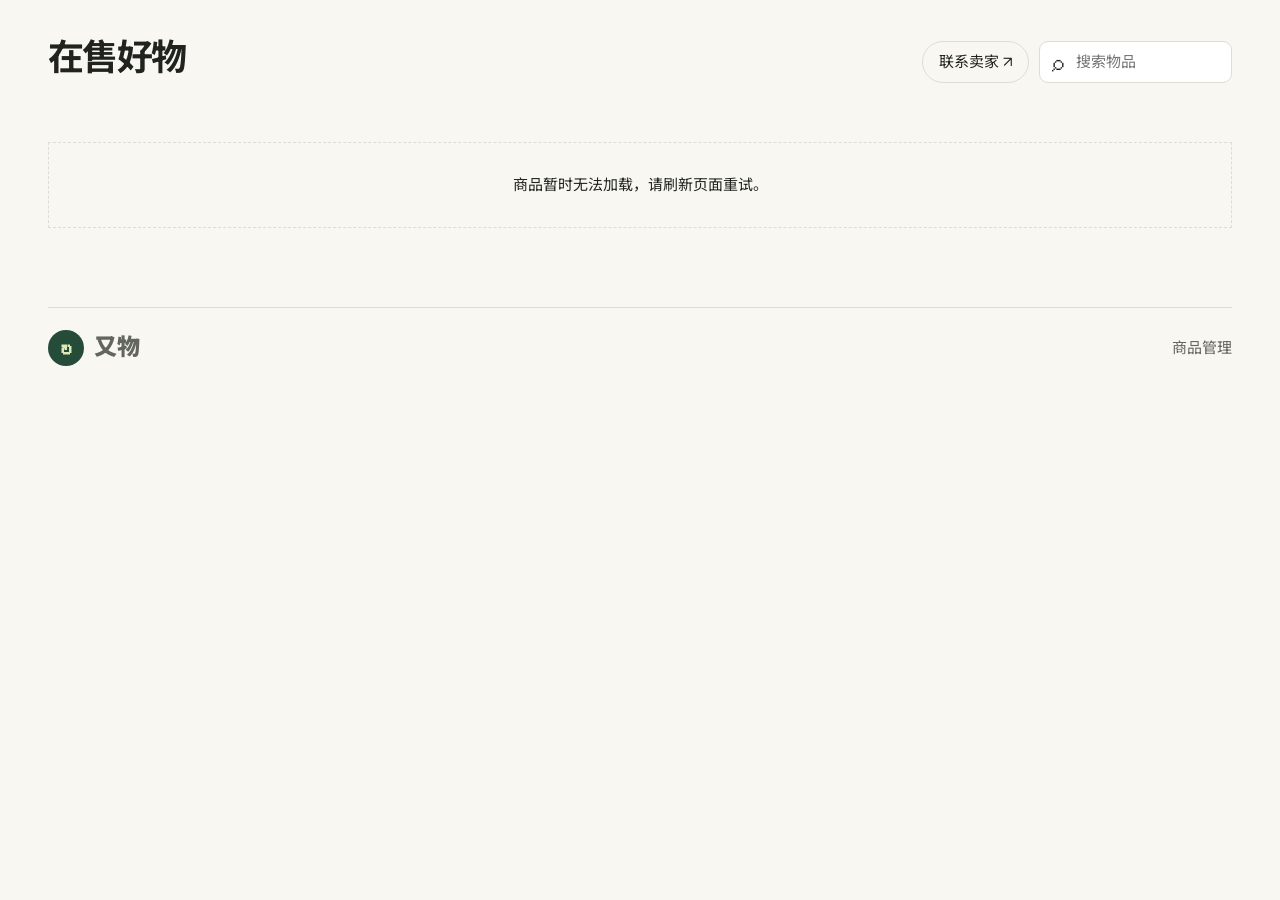
==== static/index.html @ 531bf924 "first commit" ====
<!doctype html>
<html lang="zh-CN"><head><meta charset="utf-8"><meta name="viewport" content="width=device-width,initial-scale=1"><meta name="description" content="浏览又物的二手物品，查看成色、价格和联系方式。"><title>又物 · 二手物品展示</title><link rel="stylesheet" href="/static/style.css"><script src="/static/app.js" defer></script></head>
<body>
<main class="wrap">
<section id="goods"><div class="section-head"><div><h2>在售好物</h2></div><div class="catalog-actions"><button class="line" id="contact">联系卖家 ↗</button><label class="search"><span aria-hidden="true">⌕</span><input type="search" id="search" aria-label="搜索物品" placeholder="搜索物品"></label></div></div><div class="filters"><div id="categories" aria-label="物品分类"></div><span id="count" aria-live="polite"></span></div><div id="grid" class="grid"><p class="empty">正在加载商品…</p></div></section>
</main>
<footer class="wrap"><a class="brand" href="./"><span class="mark">↻</span> 又物</a><a href="/admin">商品管理</a></footer>
<dialog id="dialog" aria-labelledby="dialog-title"><button id="close" class="close" aria-label="关闭">×</button><div id="detail"></div></dialog>
</body></html>
---- static/style.css ----
@import url('https://fonts.googleapis.com/css2?family=DM+Sans:wght@400;500;600;700&family=Noto+Sans+SC:wght@400;500;600;700;800;900&display=swap');
:root{--paper:#f8f7f2;--ink:#20231e;--muted:#62665e;--green:#254c39;--lime:#dce9b9;--border:#dcded4}
*{box-sizing:border-box}
html{scroll-behavior:smooth}
body{margin:0;background:var(--paper);color:var(--ink);font:15px/1.6 "DM Sans","Noto Sans SC",sans-serif}
a{color:inherit;text-decoration:none}
button,input{font:inherit;color:inherit}
button{cursor:pointer}
button:focus-visible,a:focus-visible,input:focus-visible{outline:3px solid #75894c;outline-offset:4px}
.wrap{width:min(1184px,calc(100% - 80px));margin:auto}
.brand{font-size:23px;font-weight:900;display:inline-flex;gap:10px;align-items:center;white-space:nowrap}
.mark{display:inline-grid;place-items:center;width:36px;height:36px;background:var(--green);color:var(--lime);border-radius:50%;font-size:24px;line-height:1}
.line,.pill{background:transparent;border:1px solid var(--border);border-radius:99px;padding:8px 16px}
.line:hover,.pill:hover{border-color:var(--green)}
.primary{display:inline-flex;align-items:center;gap:24px;padding:11px 18px;border:0;border-radius:9px;background:var(--green);color:white;font-weight:700;margin-top:25px}
.primary:hover{background:#396448}
#goods{scroll-margin-top:24px}
.section-head,.filters,.card-bottom,footer{display:flex;justify-content:space-between;align-items:center;gap:12px}
.section-head p{color:var(--muted);margin:0}
.section-head h2,.dialog-body h2{font-size:36px;line-height:1.2;letter-spacing:-.045em;margin:0 0 9px}
.search{display:flex;align-items:center;gap:10px;border:1px solid var(--border);border-radius:9px;padding:7px 12px;background:#fff}
.search span{font-size:23px;line-height:1}
.search input{width:145px;border:0;background:transparent}
.filters{margin:22px 0 17px}
#categories,.media-actions{display:flex;flex-wrap:wrap;gap:8px}
.pill{font-size:13px;font-weight:700}
.pill[aria-pressed=true]{background:var(--green);border-color:var(--green);color:white}
#count{font-size:13px;color:var(--muted);white-space:nowrap}
.grid{display:grid;grid-template-columns:repeat(3,minmax(0,1fr));gap:20px}
.card{overflow:hidden;border:1px solid var(--border);border-radius:15px;background:#fff}
.listing{display:block;width:100%;border:0;padding:0;background:transparent;text-align:left}
.listing:focus-visible{outline-offset:-4px}
.photo{position:relative;aspect-ratio:1.5;background:#e9edde;overflow:hidden}
.photo img{width:100%;height:100%;object-fit:cover;transition:transform .25s}
.listing:hover img{transform:scale(1.04)}
.media-badge,.condition{font-size:11px;font-weight:700;border-radius:99px;padding:4px 9px}
.media-badge{position:absolute;bottom:11px;right:11px;background:#20231edc;color:white}
.condition{background:#eef1e6;color:#3e5944}
.card-body{padding:16px}
.card h3{margin:9px 0 13px;font-size:19px}
.card-bottom strong,.detail-price strong{font-size:24px;color:var(--green)}
.card-bottom span{font-size:12px;color:var(--muted)}
.empty{grid-column:1/-1;padding:30px;text-align:center;border:1px dashed var(--border)}
footer{margin-top:64px!important;padding:21px 0;border-top:1px solid var(--border);color:var(--muted)}
dialog{width:min(570px,calc(100% - 30px));max-height:90dvh;border:0;border-radius:18px;padding:0;color:var(--ink);background:var(--paper)}
dialog::backdrop{background:#141d17aa}
.close{position:absolute;z-index:1;right:12px;top:12px;border:1px solid var(--border);background:var(--paper);border-radius:50%;font-size:24px;line-height:1;width:36px;height:36px}
.detail-media{background:#e9edde}
.detail-media img,.detail-media video{display:block;width:100%;height:min(290px,36dvh);object-fit:contain}
[hidden]{display:none!important}
.dialog-body{padding:25px}
.dialog-body h2{font-size:30px;padding-right:25px}
.dialog-body h3{font-size:15px;margin:14px 0 3px}
.dialog-body p{margin:0;color:var(--muted)}
.dialog-body a{text-decoration:underline}
.detail-price{display:flex;align-items:center;gap:14px}
.media-actions{margin-bottom:16px}
main.wrap{padding-top:36px}
.catalog-actions{display:flex;gap:10px;align-items:center;flex-wrap:wrap}
@media(max-width:780px){.wrap{width:calc(100% - 36px)}.grid{grid-template-columns:repeat(2,minmax(0,1fr))}}
@media(max-width:650px){main.wrap{padding-top:23px}.section-head{align-items:flex-start;flex-direction:column}.section-head h2{font-size:29px}.grid{gap:10px}.card-body{padding:10px}.card h3{font-size:15px}.card-bottom strong{font-size:18px}.card-bottom span{font-size:10px}.pill{padding:6px 9px}}
@media(prefers-reduced-motion:reduce){*,*::before,*::after{scroll-behavior:auto!important;transition:none!important}}
.dialog-body p{white-space:pre-line;overflow-wrap:anywhere}
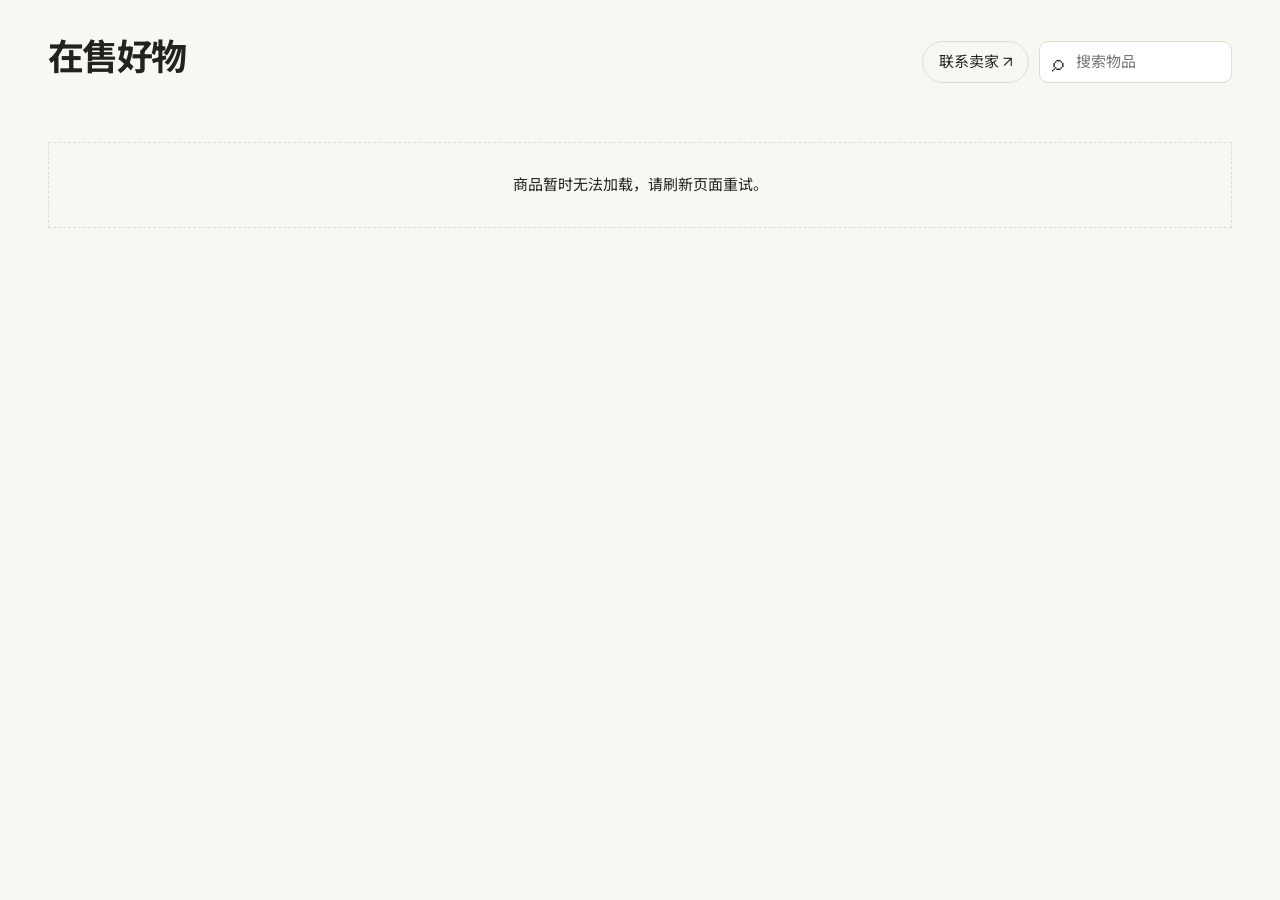
==== commit 5ff5038c: "first commit" ====
--- a/static/index.html
+++ b/static/index.html
@@ -4,6 +4,5 @@
 <main class="wrap">
 <section id="goods"><div class="section-head"><div><h2>在售好物</h2></div><div class="catalog-actions"><button class="line" id="contact">联系卖家 ↗</button><label class="search"><span aria-hidden="true">⌕</span><input type="search" id="search" aria-label="搜索物品" placeholder="搜索物品"></label></div></div><div class="filters"><div id="categories" aria-label="物品分类"></div><span id="count" aria-live="polite"></span></div><div id="grid" class="grid"><p class="empty">正在加载商品…</p></div></section>
 </main>
-<footer class="wrap"><a class="brand" href="./"><span class="mark">↻</span> 又物</a><a href="/admin">商品管理</a></footer>
 <dialog id="dialog" aria-labelledby="dialog-title"><button id="close" class="close" aria-label="关闭">×</button><div id="detail"></div></dialog>
 </body></html>
--- a/static/style.css
+++ b/static/style.css
@@ -8,14 +8,12 @@
 button{cursor:pointer}
 button:focus-visible,a:focus-visible,input:focus-visible{outline:3px solid #75894c;outline-offset:4px}
 .wrap{width:min(1184px,calc(100% - 80px));margin:auto}
-.brand{font-size:23px;font-weight:900;display:inline-flex;gap:10px;align-items:center;white-space:nowrap}
-.mark{display:inline-grid;place-items:center;width:36px;height:36px;background:var(--green);color:var(--lime);border-radius:50%;font-size:24px;line-height:1}
 .line,.pill{background:transparent;border:1px solid var(--border);border-radius:99px;padding:8px 16px}
 .line:hover,.pill:hover{border-color:var(--green)}
 .primary{display:inline-flex;align-items:center;gap:24px;padding:11px 18px;border:0;border-radius:9px;background:var(--green);color:white;font-weight:700;margin-top:25px}
 .primary:hover{background:#396448}
 #goods{scroll-margin-top:24px}
-.section-head,.filters,.card-bottom,footer{display:flex;justify-content:space-between;align-items:center;gap:12px}
+.section-head,.filters,.card-bottom{display:flex;justify-content:space-between;align-items:center;gap:12px}
 .section-head p{color:var(--muted);margin:0}
 .section-head h2,.dialog-body h2{font-size:36px;line-height:1.2;letter-spacing:-.045em;margin:0 0 9px}
 .search{display:flex;align-items:center;gap:10px;border:1px solid var(--border);border-radius:9px;padding:7px 12px;background:#fff}
@@ -41,7 +39,6 @@
 .card-bottom strong,.detail-price strong{font-size:24px;color:var(--green)}
 .card-bottom span{font-size:12px;color:var(--muted)}
 .empty{grid-column:1/-1;padding:30px;text-align:center;border:1px dashed var(--border)}
-footer{margin-top:64px!important;padding:21px 0;border-top:1px solid var(--border);color:var(--muted)}
 dialog{width:min(570px,calc(100% - 30px));max-height:90dvh;border:0;border-radius:18px;padding:0;color:var(--ink);background:var(--paper)}
 dialog::backdrop{background:#141d17aa}
 .close{position:absolute;z-index:1;right:12px;top:12px;border:1px solid var(--border);background:var(--paper);border-radius:50%;font-size:24px;line-height:1;width:36px;height:36px}
@@ -55,9 +52,13 @@
 .dialog-body a{text-decoration:underline}
 .detail-price{display:flex;align-items:center;gap:14px}
 .media-actions{margin-bottom:16px}
-main.wrap{padding-top:36px}
+main.wrap{padding:36px 0 56px}
 .catalog-actions{display:flex;gap:10px;align-items:center;flex-wrap:wrap}
 @media(max-width:780px){.wrap{width:calc(100% - 36px)}.grid{grid-template-columns:repeat(2,minmax(0,1fr))}}
 @media(max-width:650px){main.wrap{padding-top:23px}.section-head{align-items:flex-start;flex-direction:column}.section-head h2{font-size:29px}.grid{gap:10px}.card-body{padding:10px}.card h3{font-size:15px}.card-bottom strong{font-size:18px}.card-bottom span{font-size:10px}.pill{padding:6px 9px}}
 @media(prefers-reduced-motion:reduce){*,*::before,*::after{scroll-behavior:auto!important;transition:none!important}}
 .dialog-body p{white-space:pre-line;overflow-wrap:anywhere}
+
+#channels{display:grid;gap:8px;margin-top:16px}
+#channels a{display:block;padding:9px 14px;border:1px solid var(--border);border-radius:9px;color:var(--green);font-weight:700;text-decoration:none}
+#channels a:hover{border-color:var(--green)}
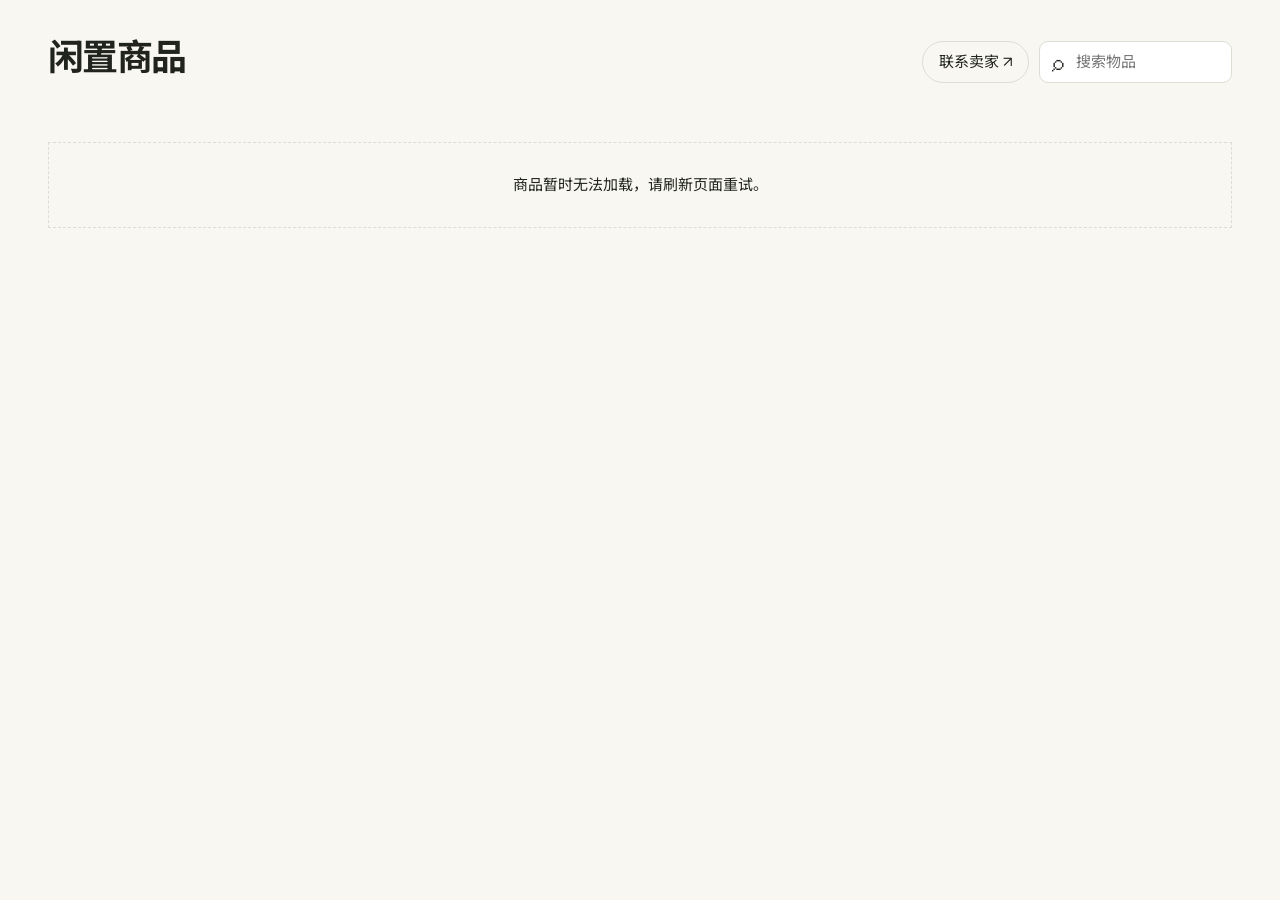
==== commit 863241d3: "first commit" ====
--- a/static/index.html
+++ b/static/index.html
@@ -1,8 +1,8 @@
 <!doctype html>
-<html lang="zh-CN"><head><meta charset="utf-8"><meta name="viewport" content="width=device-width,initial-scale=1"><meta name="description" content="浏览又物的二手物品，查看成色、价格和联系方式。"><title>又物 · 二手物品展示</title><link rel="stylesheet" href="/static/style.css"><script src="/static/app.js" defer></script></head>
+<html lang="zh-CN"><head><meta charset="utf-8"><meta name="viewport" content="width=device-width,initial-scale=1"><meta name="description" content="浏览闲置商品，查看成色、价格和联系方式。"><title>闲置商品</title><link rel="stylesheet" href="/static/style.css"><script src="/static/app.js" defer></script></head>
 <body>
 <main class="wrap">
-<section id="goods"><div class="section-head"><div><h2>在售好物</h2></div><div class="catalog-actions"><button class="line" id="contact">联系卖家 ↗</button><label class="search"><span aria-hidden="true">⌕</span><input type="search" id="search" aria-label="搜索物品" placeholder="搜索物品"></label></div></div><div class="filters"><div id="categories" aria-label="物品分类"></div><span id="count" aria-live="polite"></span></div><div id="grid" class="grid"><p class="empty">正在加载商品…</p></div></section>
+<section id="goods"><div class="section-head"><div><h1>闲置商品</h1></div><div class="catalog-actions"><button class="line" id="contact">联系卖家 ↗</button><label class="search"><span aria-hidden="true">⌕</span><input type="search" id="search" aria-label="搜索物品" placeholder="搜索物品"></label></div></div><div class="filters"><div id="categories" aria-label="物品分类"></div><span id="count" aria-live="polite"></span></div><div id="grid" class="grid"><p class="empty">正在加载商品…</p></div></section>
 </main>
 <dialog id="dialog" aria-labelledby="dialog-title"><button id="close" class="close" aria-label="关闭">×</button><div id="detail"></div></dialog>
 </body></html>
--- a/static/style.css
+++ b/static/style.css
@@ -15,7 +15,7 @@
 #goods{scroll-margin-top:24px}
 .section-head,.filters,.card-bottom{display:flex;justify-content:space-between;align-items:center;gap:12px}
 .section-head p{color:var(--muted);margin:0}
-.section-head h2,.dialog-body h2{font-size:36px;line-height:1.2;letter-spacing:-.045em;margin:0 0 9px}
+.section-head h1,.dialog-body h2{font-size:36px;line-height:1.2;letter-spacing:-.045em;margin:0 0 9px}
 .search{display:flex;align-items:center;gap:10px;border:1px solid var(--border);border-radius:9px;padding:7px 12px;background:#fff}
 .search span{font-size:23px;line-height:1}
 .search input{width:145px;border:0;background:transparent}
@@ -55,10 +55,13 @@
 main.wrap{padding:36px 0 56px}
 .catalog-actions{display:flex;gap:10px;align-items:center;flex-wrap:wrap}
 @media(max-width:780px){.wrap{width:calc(100% - 36px)}.grid{grid-template-columns:repeat(2,minmax(0,1fr))}}
-@media(max-width:650px){main.wrap{padding-top:23px}.section-head{align-items:flex-start;flex-direction:column}.section-head h2{font-size:29px}.grid{gap:10px}.card-body{padding:10px}.card h3{font-size:15px}.card-bottom strong{font-size:18px}.card-bottom span{font-size:10px}.pill{padding:6px 9px}}
+@media(max-width:650px){main.wrap{padding-top:23px}.section-head{align-items:flex-start;flex-direction:column}.section-head h1{font-size:29px}.grid{gap:10px}.card-body{padding:10px}.card h3{font-size:15px}.card-bottom strong{font-size:18px}.card-bottom span{font-size:10px}.pill{padding:6px 9px}}
 @media(prefers-reduced-motion:reduce){*,*::before,*::after{scroll-behavior:auto!important;transition:none!important}}
 .dialog-body p{white-space:pre-line;overflow-wrap:anywhere}
 
 #channels{display:grid;gap:8px;margin-top:16px}
 #channels a{display:block;padding:9px 14px;border:1px solid var(--border);border-radius:9px;color:var(--green);font-weight:700;text-decoration:none}
 #channels a:hover{border-color:var(--green)}
+.thumbnail{width:62px;height:50px;padding:2px;border:2px solid transparent;border-radius:8px;background:transparent}
+.thumbnail[aria-pressed=true]{border-color:var(--green)}
+.thumbnail img{display:block;width:100%;height:100%;object-fit:cover;border-radius:4px}
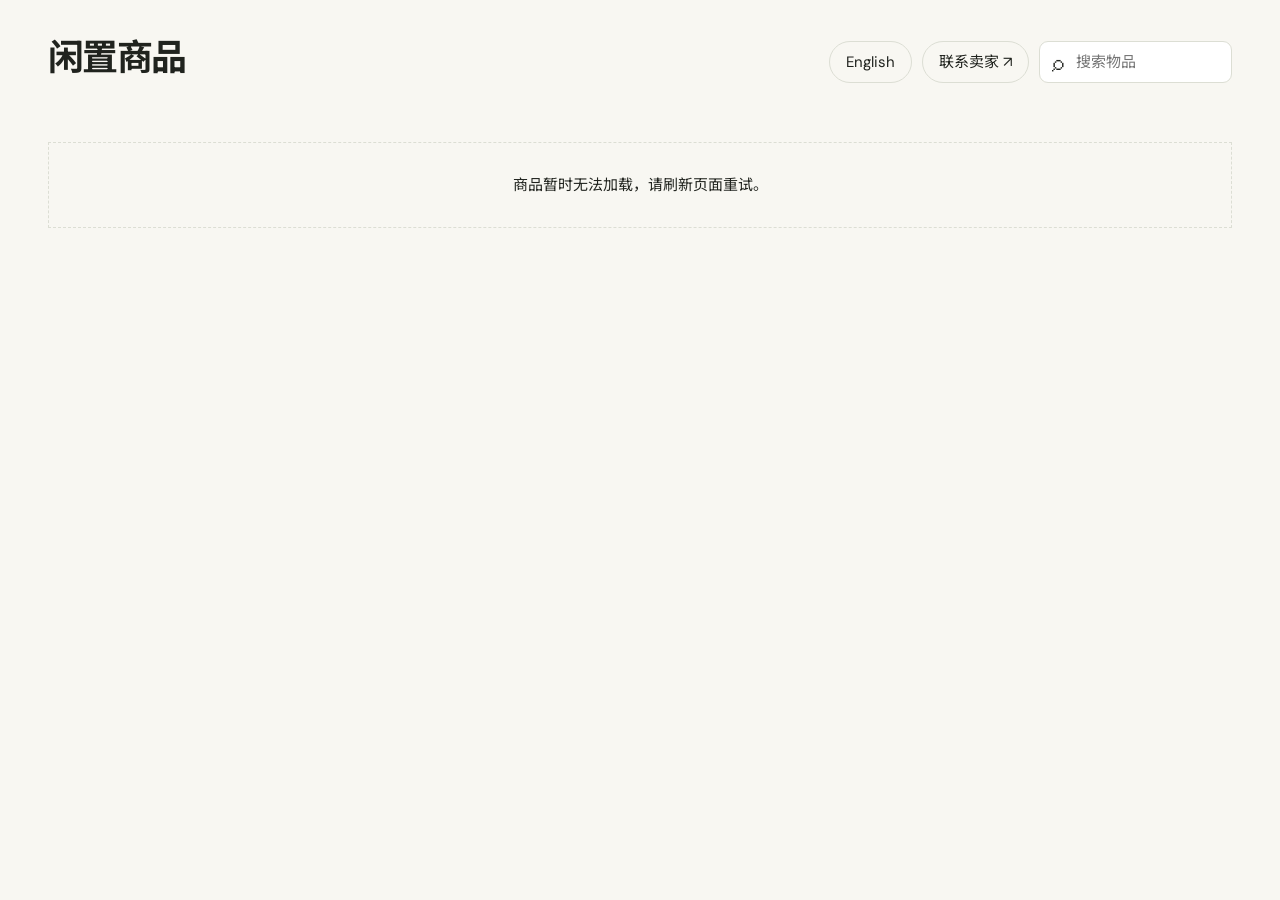
==== commit ec0d82ce: "first commit" ====
--- a/static/index.html
+++ b/static/index.html
@@ -2,7 +2,7 @@
 <html lang="zh-CN"><head><meta charset="utf-8"><meta name="viewport" content="width=device-width,initial-scale=1"><meta name="description" content="浏览闲置商品，查看成色、价格和联系方式。"><title>闲置商品</title><link rel="stylesheet" href="/static/style.css"><script src="/static/app.js" defer></script></head>
 <body>
 <main class="wrap">
-<section id="goods"><div class="section-head"><div><h1>闲置商品</h1></div><div class="catalog-actions"><button class="line" id="contact">联系卖家 ↗</button><label class="search"><span aria-hidden="true">⌕</span><input type="search" id="search" aria-label="搜索物品" placeholder="搜索物品"></label></div></div><div class="filters"><div id="categories" aria-label="物品分类"></div><span id="count" aria-live="polite"></span></div><div id="grid" class="grid"><p class="empty">正在加载商品…</p></div></section>
+<section id="goods"><div class="section-head"><div><h1 id="catalog-title">闲置商品</h1></div><div class="catalog-actions"><button type="button" class="line" id="language" lang="en">English</button><button class="line" id="contact">联系卖家 ↗</button><label class="search"><span aria-hidden="true">⌕</span><input type="search" id="search" aria-label="搜索物品" placeholder="搜索物品"></label></div></div><div class="filters"><div id="categories" aria-label="物品分类"></div><span id="count" aria-live="polite"></span></div><div id="grid" class="grid"><p class="empty">正在加载商品…</p></div></section>
 </main>
 <dialog id="dialog" aria-labelledby="dialog-title"><button id="close" class="close" aria-label="关闭">×</button><div id="detail"></div></dialog>
 </body></html>
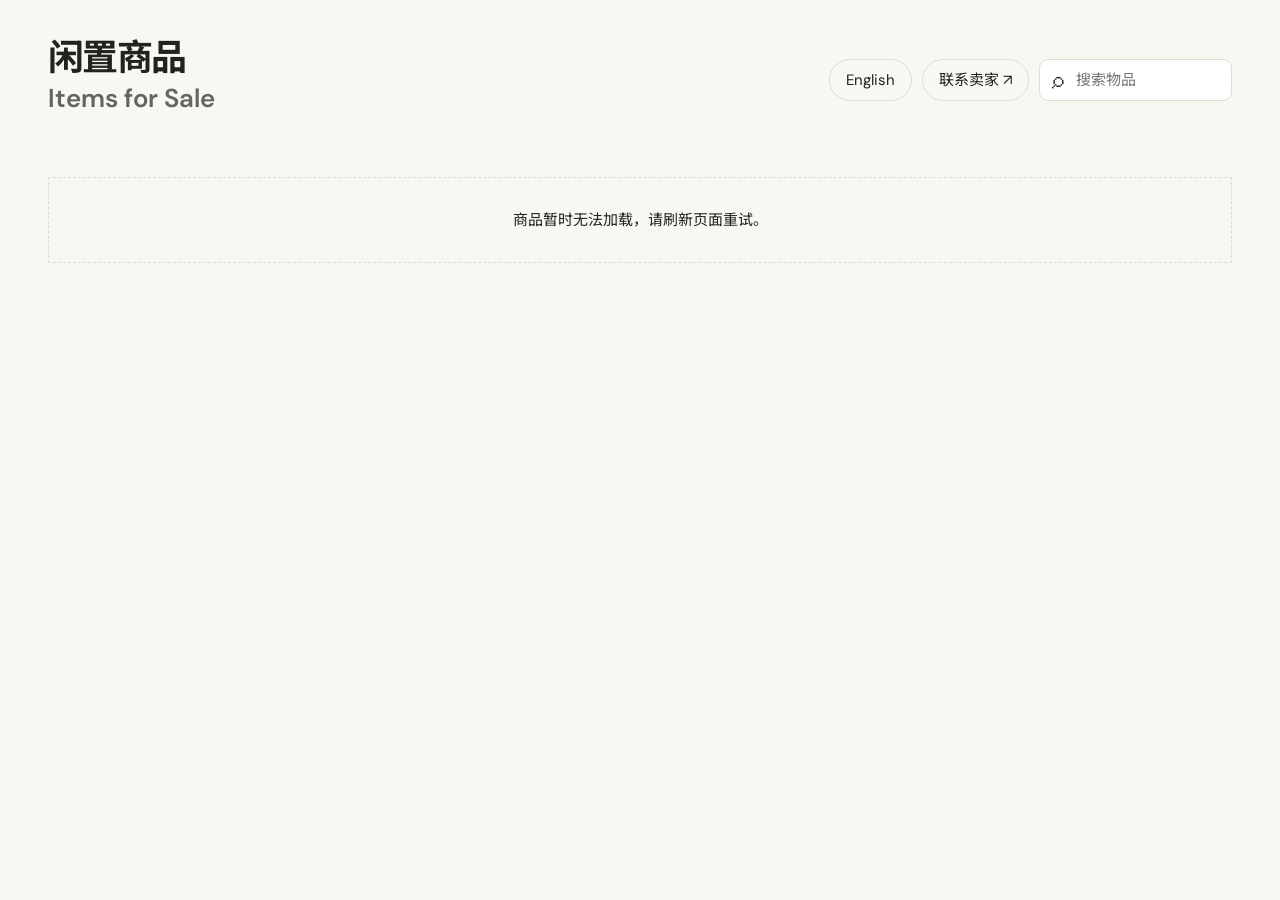
==== commit 132e8b56: "first commit" ====
--- a/static/index.html
+++ b/static/index.html
@@ -1,8 +1,8 @@
 <!doctype html>
-<html lang="zh-CN"><head><meta charset="utf-8"><meta name="viewport" content="width=device-width,initial-scale=1"><meta name="description" content="浏览闲置商品，查看成色、价格和联系方式。"><title>闲置商品</title><link rel="stylesheet" href="/static/style.css"><script src="/static/app.js" defer></script></head>
+<html lang="zh-CN"><head><meta charset="utf-8"><meta name="viewport" content="width=device-width,initial-scale=1"><meta name="description" content="浏览闲置商品，查看成色、价格和联系方式。"><title>闲置商品 | Items for Sale</title><link rel="stylesheet" href="/static/style.css"><script src="/static/app.js" defer></script></head>
 <body>
 <main class="wrap">
-<section id="goods"><div class="section-head"><div><h1 id="catalog-title">闲置商品</h1></div><div class="catalog-actions"><button type="button" class="line" id="language" lang="en">English</button><button class="line" id="contact">联系卖家 ↗</button><label class="search"><span aria-hidden="true">⌕</span><input type="search" id="search" aria-label="搜索物品" placeholder="搜索物品"></label></div></div><div class="filters"><div id="categories" aria-label="物品分类"></div><span id="count" aria-live="polite"></span></div><div id="grid" class="grid"><p class="empty">正在加载商品…</p></div></section>
+<section id="goods"><div class="section-head"><div><h1 id="catalog-title">闲置商品 <span lang="en">Items for Sale</span></h1></div><div class="catalog-actions"><button type="button" class="line" id="language" lang="en">English</button><button class="line" id="contact">联系卖家 ↗</button><label class="search"><span aria-hidden="true">⌕</span><input type="search" id="search" aria-label="搜索物品" placeholder="搜索物品"></label></div></div><div class="filters"><div id="categories" aria-label="物品分类"></div><span id="count" aria-live="polite"></span></div><div id="grid" class="grid"><p class="empty">正在加载商品…</p></div></section>
 </main>
 <dialog id="dialog" aria-labelledby="dialog-title"><button id="close" class="close" aria-label="关闭">×</button><div id="detail"></div></dialog>
 </body></html>
--- a/static/style.css
+++ b/static/style.css
@@ -65,3 +65,5 @@
 .thumbnail{width:62px;height:50px;padding:2px;border:2px solid transparent;border-radius:8px;background:transparent}
 .thumbnail[aria-pressed=true]{border-color:var(--green)}
 .thumbnail img{display:block;width:100%;height:100%;object-fit:cover;border-radius:4px}
+#catalog-title span,.english-name{display:block;color:var(--muted);font-size:.72em;font-weight:600;letter-spacing:normal;margin-top:4px}
+.purchase-date{display:inline-block;margin:4px 0 0 4px}
